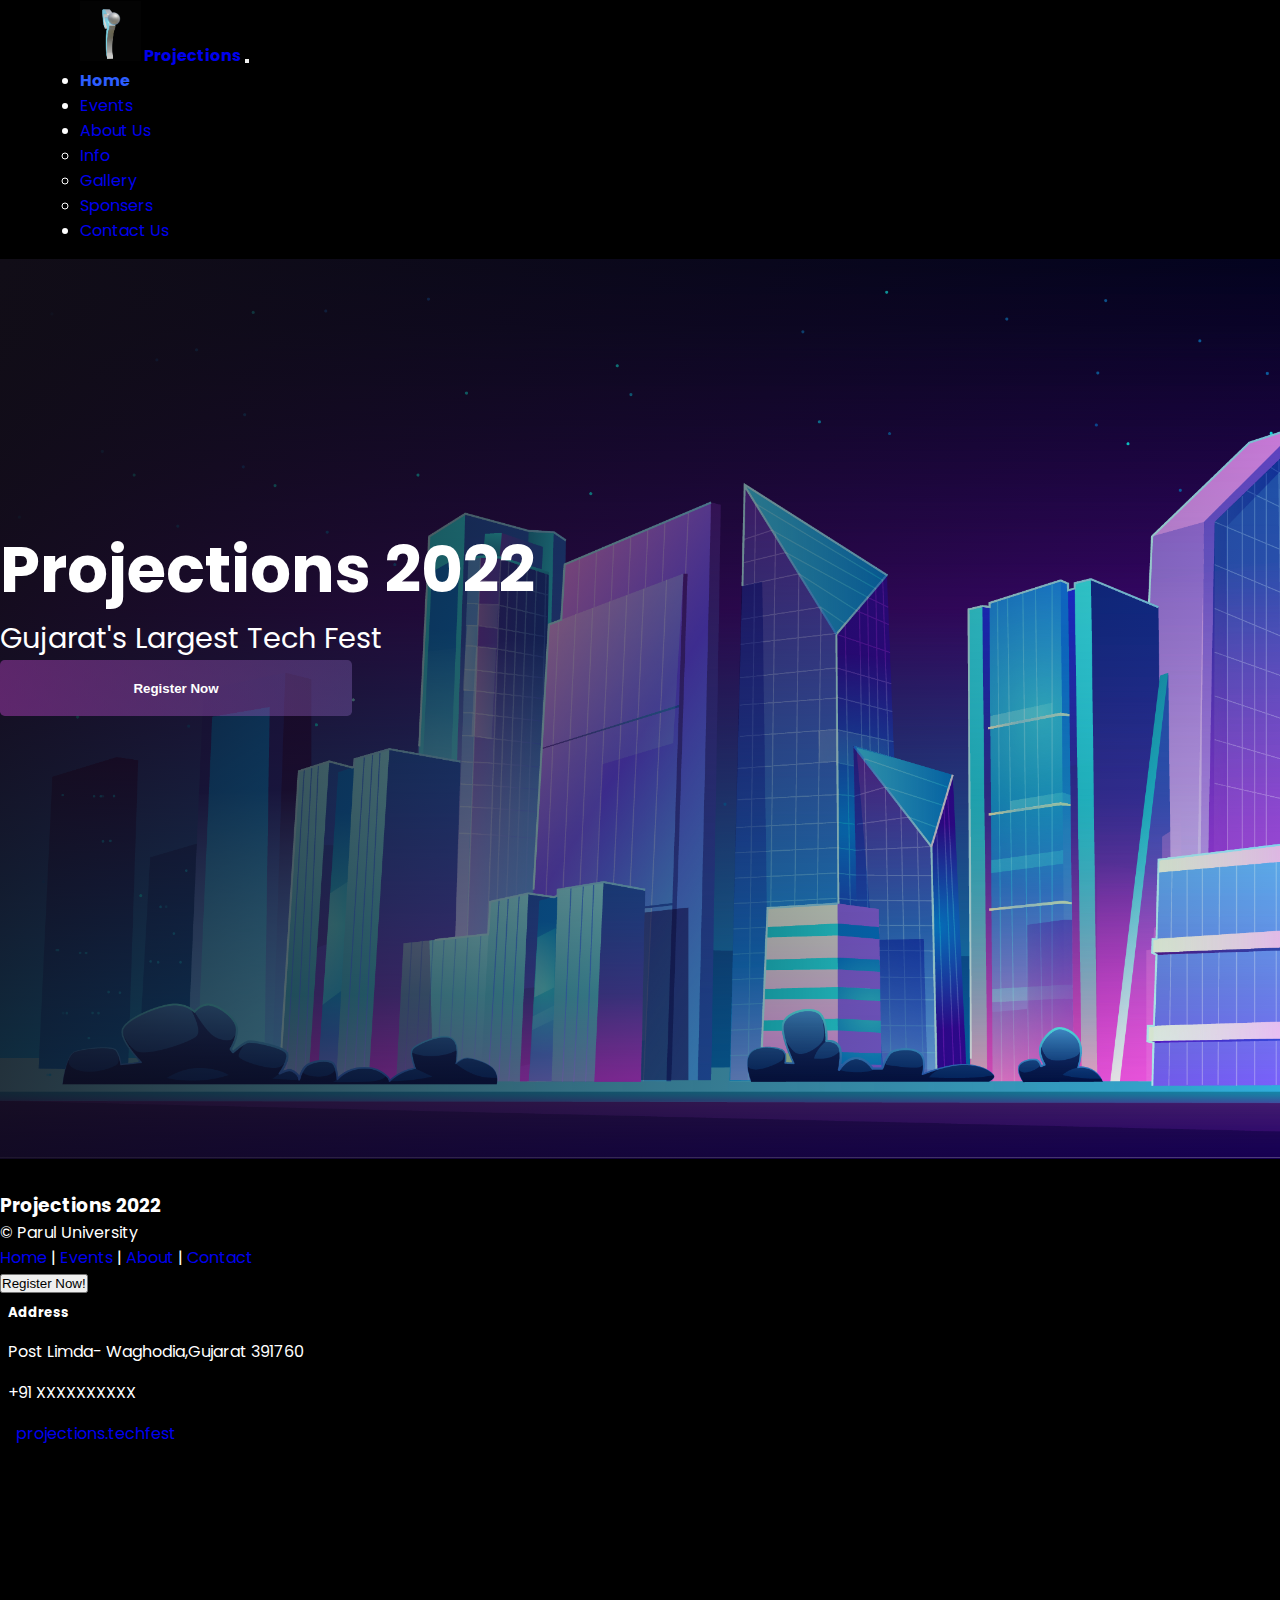
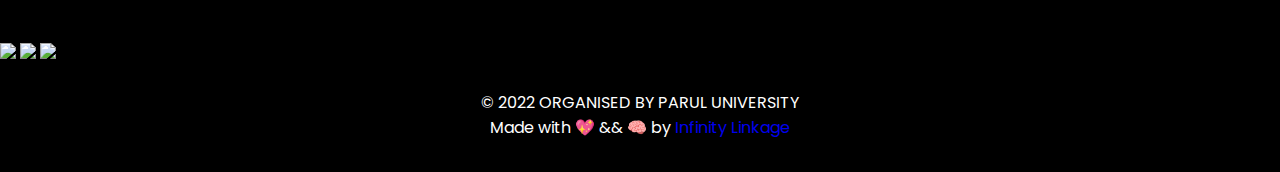
==== index.html @ b5c5119c "Created events.html" ====
<!DOCTYPE html>
<html lang="en">
<head>
    <meta charset="UTF-8">
    <meta http-equiv="X-UA-Compatible" content="IE=edge">
    <meta name="viewport" content="width=device-width, initial-scale=1.0">
    <title>Projections 2022</title>

    <!--CSS-->
    <link href="https://cdn.jsdelivr.net/npm/bootstrap@5.1.3/dist/css/bootstrap.min.css" rel="stylesheet" integrity="sha384-1BmE4kWBq78iYhFldvKuhfTAU6auU8tT94WrHftjDbrCEXSU1oBoqyl2QvZ6jIW3" crossorigin="anonymous">
    <link rel="stylesheet" href="css/style.css">
    <link rel="stylesheet" href="css/footer.css">
 
    <!--Javascript-->
    

<script src="https://cdnjs.cloudflare.com/ajax/libs/gsap/2.1.3/TimelineMax.min.js"
integrity="sha512-0xrMWUXzEAc+VY7k48pWd5YT6ig03p4KARKxs4Bqxb9atrcn2fV41fWs+YXTKb8lD2sbPAmZMjKENiyzM/Gagw=="
crossorigin="anonymous" referrerpolicy="no-referrer"></script>
<script src="https://cdnjs.cloudflare.com/ajax/libs/gsap/2.1.3/TweenMax.min.js"
integrity="sha512-DkPsH9LzNzZaZjCszwKrooKwgjArJDiEjA5tTgr3YX4E6TYv93ICS8T41yFHJnnSmGpnf0Mvb5NhScYbwvhn2w=="
crossorigin="anonymous" referrerpolicy="no-referrer"></script>
    <script src="js/main.js" defer></script>
    <script src="js/app.js" defer></script>
</head>
<body>
<!-- Loading -->
     <!-- <div id="loadingscreen">
    <div class="slider s1"></div>
    <div class="slider s2"></div>
    <h1 class="main-head">Projections 2022</h1>
    <div class="loading-div">
        <div class="loading-bar"></div>
        <h1 class="loading-head"></h1>
        <p>Kmph</p>
        <div class="svg-div">
        </div>
    </div>
    </div> -->



   <div class="conatiner-md">
    <nav class="navbar navbar-expand-lg navbar-dark">
        <div class="container-fluid">
          <a class="navbar-brand" href="index.html"> 
              <img src="imgs/logo-gif.gif" alt="logo"  class="d-inline-block align-text-top logo-gif">
              Projections</a>
          <button class="navbar-toggler" type="button" data-bs-toggle="collapse" data-bs-target="#navbarNavDropdown" aria-controls="navbarNavDropdown" aria-expanded="false" aria-label="Toggle navigation">
            <span class="navbar-toggler-icon"></span>
          </button>
          <div class="collapse navbar-collapse" id="navbarNavDropdown">
            <ul class="navbar-nav navbar-right  ms-auto">
              <li class="nav-item">
                <a class="nav-link active" aria-current="page" href="index.html">Home</a>
              </li>
              <li class="nav-item">
                <a class="nav-link" href="events.html">Events</a>
              </li>
              <li class="nav-item dropdown">
                <a class="nav-link dropdown-toggle" href="#" id="navbarDropdownMenuLink" role="button" data-bs-toggle="dropdown" aria-expanded="false">
                  About Us
                </a>
                <ul class="dropdown-menu" aria-labelledby="navbarDropdownMenuLink">
                  <li><a class="dropdown-item" href="about.html">Info</a></li>
                  <li><a class="dropdown-item" href="gallery.html">Gallery</a></li>
                  <li><a class="dropdown-item" href="sponser.html">Sponsers</a></li>
                </ul>
              </li>
              <li class="nav-item">
                <a class="nav-link" href="contact.html">Contact Us</a>
              </li>
            
            </ul>
          </div>
        </div>
      </nav>



        
<section class="hero">
    <div class="container">
        <div class="row">
          <div class="col col1">
            <h1 class="hero-title">Projections 2022</h1>
            <p>Gujarat's Largest Tech Fest</p>

            <div class="register">
               <a href="events.html"><button class="btn ">Register Now</button></a>
            </div>
          </div>
          <div class="col">
            <!-- <img id="hero-img" src="svg/hero-img.svg" alt=""> -->
          </div>
        </div>
      </div>
</section>




      </div>
 

<div class="footer">


    <div class="container container-foot">
        <div class="row">
          <div class="col">
            <h3>Projections 2022</h3>

            <p>&copy; Parul University</p>

            <p>
                <a href="index.html" class="link-1">Home</a> |
                <a href="events.html">Events</a> |
                <a href="about.html">About</a> |
                <a href="contact.html">Contact</a>  
            </p>

            <button class="btn btn-primary"> Register Now!</button>


          </div>

          <div class="col">
           
        <div class="address">
            <h5>Address</h5>
          
            <p>Post Limda- Waghodia,Gujarat 391760</p>
            <p>+91 XXXXXXXXXX </p>
            <p class="mail"><a href="mailto:projections.techfest@paruluniversity.ac.in">projections.techfest</a></p>
        </div>


          </div>
          <div class="col">
            <p class="footer-company-about">
                <iframe src="https://www.google.com/maps/embed?pb=!1m18!1m12!1m3!1d3691.713040192657!2d73.36173011503394!3d22.28885748532954!2m3!1f0!2f0!3f0!3m2!1i1024!2i768!4f13.1!3m3!1m2!1s0x395fdb598fa3be8f%3A0xc5223ea9aa11366a!2sProjections%20Techfest!5e0!3m2!1sen!2sin!4v1611494023132!5m2!1sen!2sin" width="280" height="180" frameborder="0" style="border:0;" allowfullscreen="" aria-hidden="false" tabindex="0"></iframe>
            </p>
    
            <div class="footer-icons">
    
                <a href="https://www.facebook.com/PUProjections" target="_blank"><img src="https://cdn-icons-png.flaticon.com/512/733/733547.png"/></a>
                <a href="https://www.instagram.com/puprojections/" target="_blank"><img src="https://cdn-icons-png.flaticon.com/512/2111/2111463.png"/></a>
                <a href="https://twitter.com/ProjectionsPu" target="_blank"><img src="https://cdn-icons-png.flaticon.com/512/1384/1384065.png"/></a>
    
            </div>

          </div>
        </div>
      </div>


      
      <div class="credits">
        <p>&copy; 2022 ORGANISED BY PARUL UNIVERSITY</p>
        <p>
            Made with 💖 && 🧠 by <a href="https://www.linkedin.com/company/infinity-linkage/" target="_blank">Infinity Linkage</a>       
         </p>
    
    </div>



</div>







<!-- bootstrap -->
    <script src="https://cdn.jsdelivr.net/npm/@popperjs/core@2.10.2/dist/umd/popper.min.js" integrity="sha384-7+zCNj/IqJ95wo16oMtfsKbZ9ccEh31eOz1HGyDuCQ6wgnyJNSYdrPa03rtR1zdB" crossorigin="anonymous"></script>
    <script src="https://cdn.jsdelivr.net/npm/bootstrap@5.1.3/dist/js/bootstrap.min.js" integrity="sha384-QJHtvGhmr9XOIpI6YVutG+2QOK9T+ZnN4kzFN1RtK3zEFEIsxhlmWl5/YESvpZ13" crossorigin="anonymous"></script>
</body>
</html>
---- css/style.css ----
@import url("https://fonts.googleapis.com/css2?family=Poppins:ital,wght@0,100;0,200;0,300;0,400;0,500;0,600;0,700;0,800;0,900;1,100;1,400&display=swap");
@import url("https://fonts.googleapis.com/css2?family=Caveat:wght@500&family=Kalam&family=Montserrat:wght@400;500;600&family=Poppins:wght@100;300;400;500&family=Roboto:wght@100;300;400&display=swap");
*, *::after, *::before {
  -webkit-box-sizing: border-box;
          box-sizing: border-box;
  margin: 0;
  padding: 0;
  text-decoration: none;
}

html {
  scroll-behavior: smooth;
  overflow-x: hidden;
}

.loading-div {
  height: 100vh;
  width: 100vw;
  display: -webkit-box;
  display: -ms-flexbox;
  display: flex;
  z-index: 99999;
  -webkit-box-pack: center;
      -ms-flex-pack: center;
          justify-content: center;
  -webkit-box-align: center;
      -ms-flex-align: center;
          align-items: center;
  background-color: #0a0a0a;
  position: relative;
}

.loading-div .loading-bar {
  position: absolute;
  top: 0;
  left: 0;
  width: 0;
  height: 0.3rem;
  background-color: #fff;
}

.loading-div h1 {
  font-size: 5rem;
  color: #3a3a3a;
  opacity: 0.4;
  font-size: 10rem;
}

.loading-div .svg-div {
  height: 150px;
  width: 150px;
  z-index: 99;
  position: absolute;
  display: -webkit-box;
  display: -ms-flexbox;
  display: flex;
  -webkit-box-align: center;
      -ms-flex-align: center;
          align-items: center;
  position: absolute;
  left: 0px;
  background: none no-repeat center center;
  -webkit-animation: carslide 5s linear 1;
          animation: carslide 5s linear 1;
}

.loading-div p {
  color: #3a3a3a;
  opacity: 0.4;
  margin-left: 0.4rem;
  font-weight: bold;
}

.slider {
  background-color: #fff;
  height: 100vh;
  width: 50vw;
  position: absolute;
  z-index: 999;
  -webkit-transition: 1s linear;
  transition: 1s linear;
}

.slider.s1 {
  left: -100%;
}

.slider.s2 {
  left: 100%;
}

.slider.slide-left {
  left: 0%;
}

.slider.slide-right {
  left: 50%;
}

@-webkit-keyframes carslide {
  0% {
    left: 0vw;
    background-image: url(../svg/Asset4.svg);
  }
  25% {
    left: 25vw;
    background-image: url(../svg/Asset3.svg);
  }
  50% {
    left: 50vw;
    background-image: url(../svg/Asset1.svg);
  }
  75% {
    left: 75vw;
    background-image: url(../svg/Asset2.svg);
  }
  100% {
    left: 100vw;
    background-image: url(../svg/Asset2.svg);
  }
}

@keyframes carslide {
  0% {
    left: 0vw;
    background-image: url(../svg/Asset4.svg);
  }
  25% {
    left: 25vw;
    background-image: url(../svg/Asset3.svg);
  }
  50% {
    left: 50vw;
    background-image: url(../svg/Asset1.svg);
  }
  75% {
    left: 75vw;
    background-image: url(../svg/Asset2.svg);
  }
  100% {
    left: 100vw;
    background-image: url(../svg/Asset2.svg);
  }
}

.main-head {
  z-index: 9999;
  position: absolute;
  top: 50%;
  left: 50%;
  -webkit-transform: translate(-50%, -50%);
          transform: translate(-50%, -50%);
  -webkit-text-fill-color: white;
  /* Will override color (regardless of order) */
  -webkit-text-stroke-width: 1px;
  -webkit-text-stroke-color: black;
  font-size: 3rem;
}

body {
  display: -webkit-box;
  display: -ms-flexbox;
  display: flex;
  height: 100vh;
  -webkit-box-orient: vertical;
  -webkit-box-direction: normal;
      -ms-flex-direction: column;
          flex-direction: column;
  -webkit-box-align: center;
      -ms-flex-align: center;
          align-items: center;
  color: #fff;
  margin: 0;
  font-family: 'Poppins' , sans-serif;
}

body .conatiner-md {
  width: 100%;
  background-color: #000;
  display: -webkit-box;
  display: -ms-flexbox;
  display: flex;
  -webkit-box-orient: vertical;
  -webkit-box-direction: normal;
      -ms-flex-direction: column;
          flex-direction: column;
  -webkit-box-pack: center;
      -ms-flex-pack: center;
          justify-content: center;
  -webkit-box-align: center;
      -ms-flex-align: center;
          align-items: center;
}

.navbar {
  width: 90%;
  background: black;
  padding: 1em;
}

.navbar .navbar-brand {
  font-weight: bold;
}

.logo-gif {
  width: auto;
  margin-top: -15px;
  height: 60px;
}

.active {
  font-weight: bold !important;
  color: #2d5eff !important;
}

.hero {
  background: linear-gradient(292deg, #fff0, #110d17), url(../imgs/banner.jpg) no-repeat;
  height: 100vh;
  width: 100%;
  background-size: cover;
}

.hero .hero-title {
  font-size: 4rem;
}

.hero p {
  font-size: 1.8rem;
}

.hero .register {
  width: 2rem;
  display: -webkit-box;
  display: -ms-flexbox;
  display: flex;
}

.hero .register button {
  width: 22rem;
  height: 3.5rem;
  border-radius: .3rem;
  background: linear-gradient(-292deg, #9838a58f, #9d78d54f);
  color: #fff;
  font-weight: bold;
  border: none;
}

.col1 {
  height: 80vh;
  display: -webkit-box;
  display: -ms-flexbox;
  display: flex;
  -webkit-box-orient: vertical;
  -webkit-box-direction: normal;
      -ms-flex-direction: column;
          flex-direction: column;
  -webkit-box-pack: center;
      -ms-flex-pack: center;
          justify-content: center;
}

@media only screen and (max-width: 360px) {
  .navbar {
    width: 100%;
  }
  .navbar-item {
    text-align: center;
  }
}
/*# sourceMappingURL=style.css.map */
---- css/footer.css ----
.footer{
    width: 100%;
    height: auto;
    padding: 2rem 0;
    background-color: #000!important;
}
.container-foot {
    background-color: #000!important;
}
a img {
    height: 30px;
}

.mail {
    margin-top: 12px!important;
}
.address{
display: flex;
flex-direction: column;
}
.address h5 {
    margin-top: 5px;
    font-weight: bolder;
    margin-bottom: 5px;
}
.address * {
    margin: 0.5rem!important;
    height: auto;
}


.credits{
    margin-top: 1.5rem;
    text-align: center;
}

@media only screen 
   and (max-width : 360px) {

    .footer{
        justify-content: center;
        text-align: center;
    }
    iframe{
        width: 250;
        height: 180;
    }

}
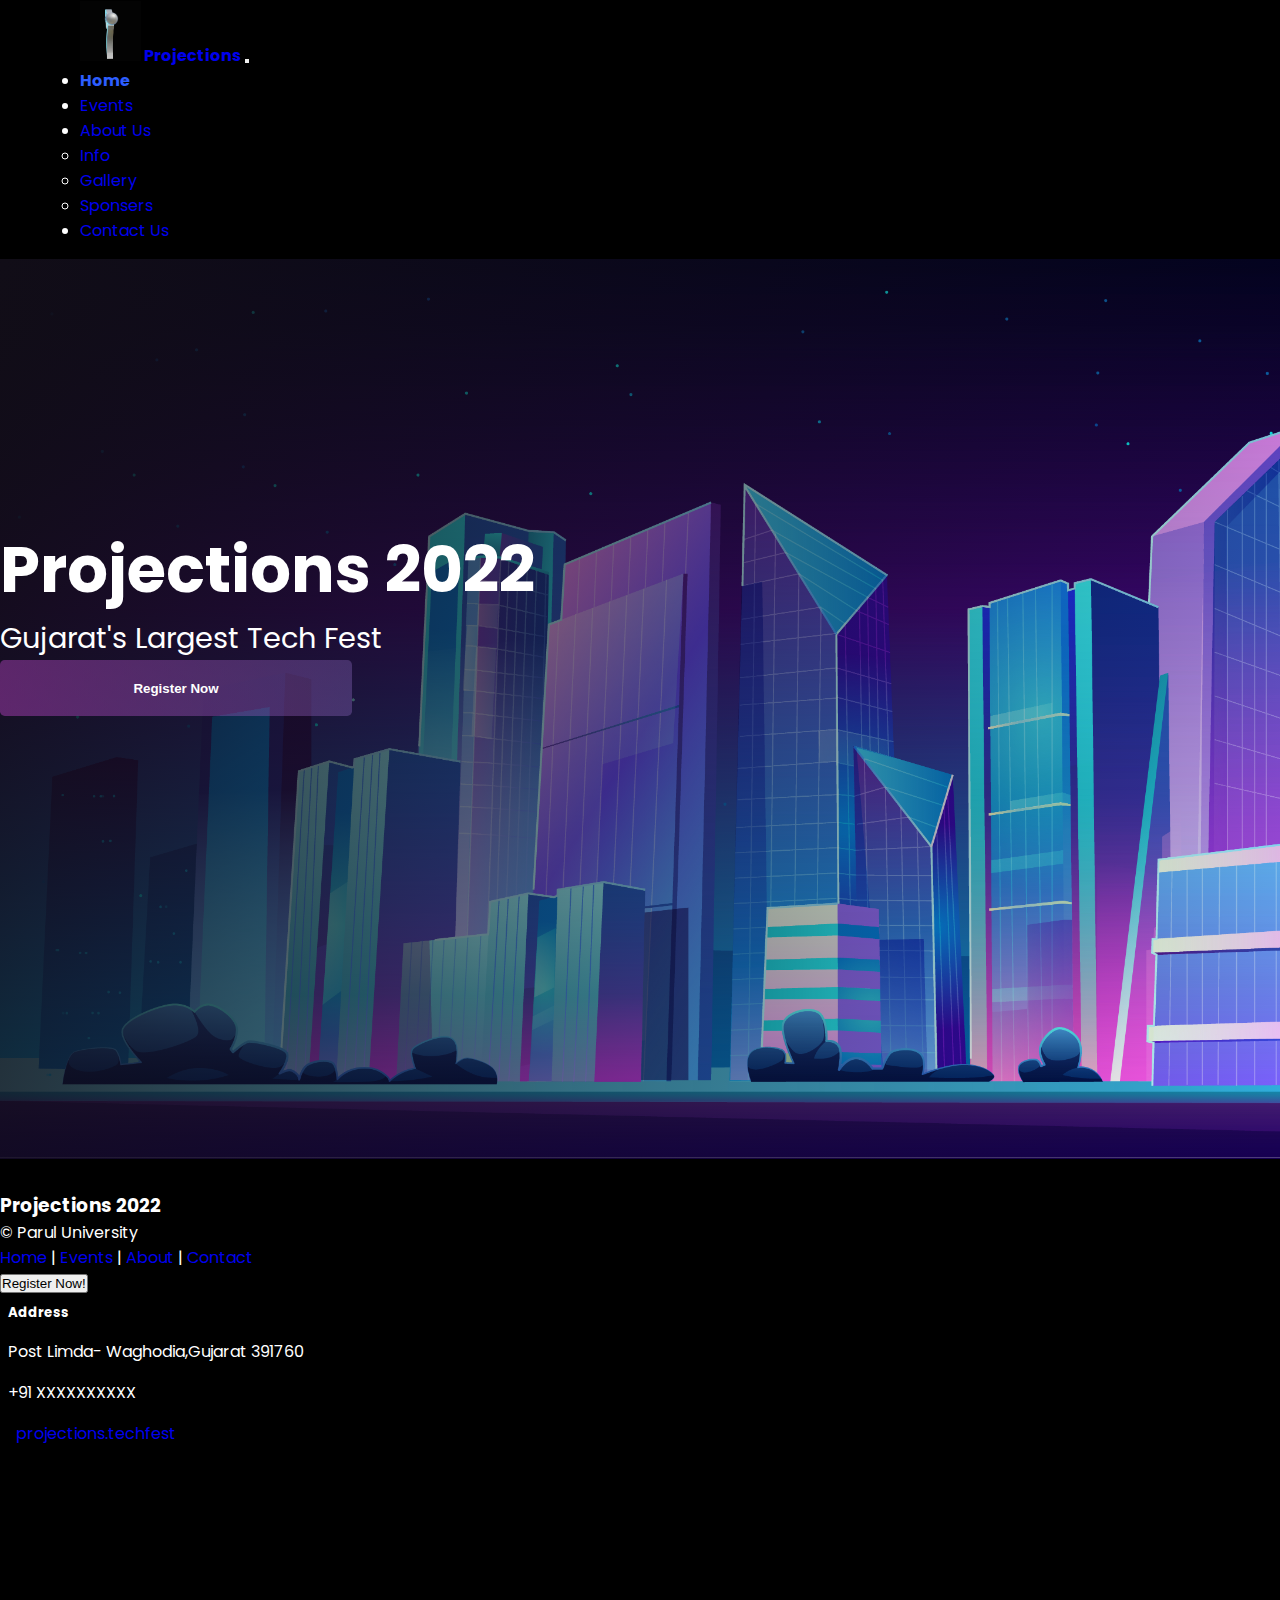
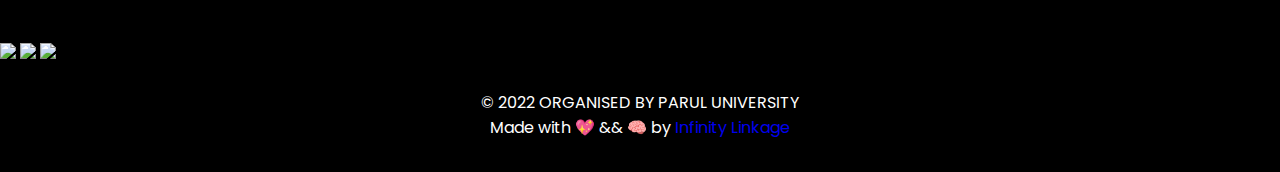
==== commit 3985c8f9: "Created events.html" ====
--- a/index.html
+++ b/index.html
@@ -58,7 +58,7 @@
                 <a class="nav-link" href="events.html">Events</a>
               </li>
               <li class="nav-item dropdown">
-                <a class="nav-link dropdown-toggle" href="#" id="navbarDropdownMenuLink" role="button" data-bs-toggle="dropdown" aria-expanded="false">
+                <a class="nav-link dropdown-toggle" href="about.html" id="navbarDropdownMenuLink" role="button" data-bs-toggle="dropdown" aria-expanded="false">
                   About Us
                 </a>
                 <ul class="dropdown-menu" aria-labelledby="navbarDropdownMenuLink">
